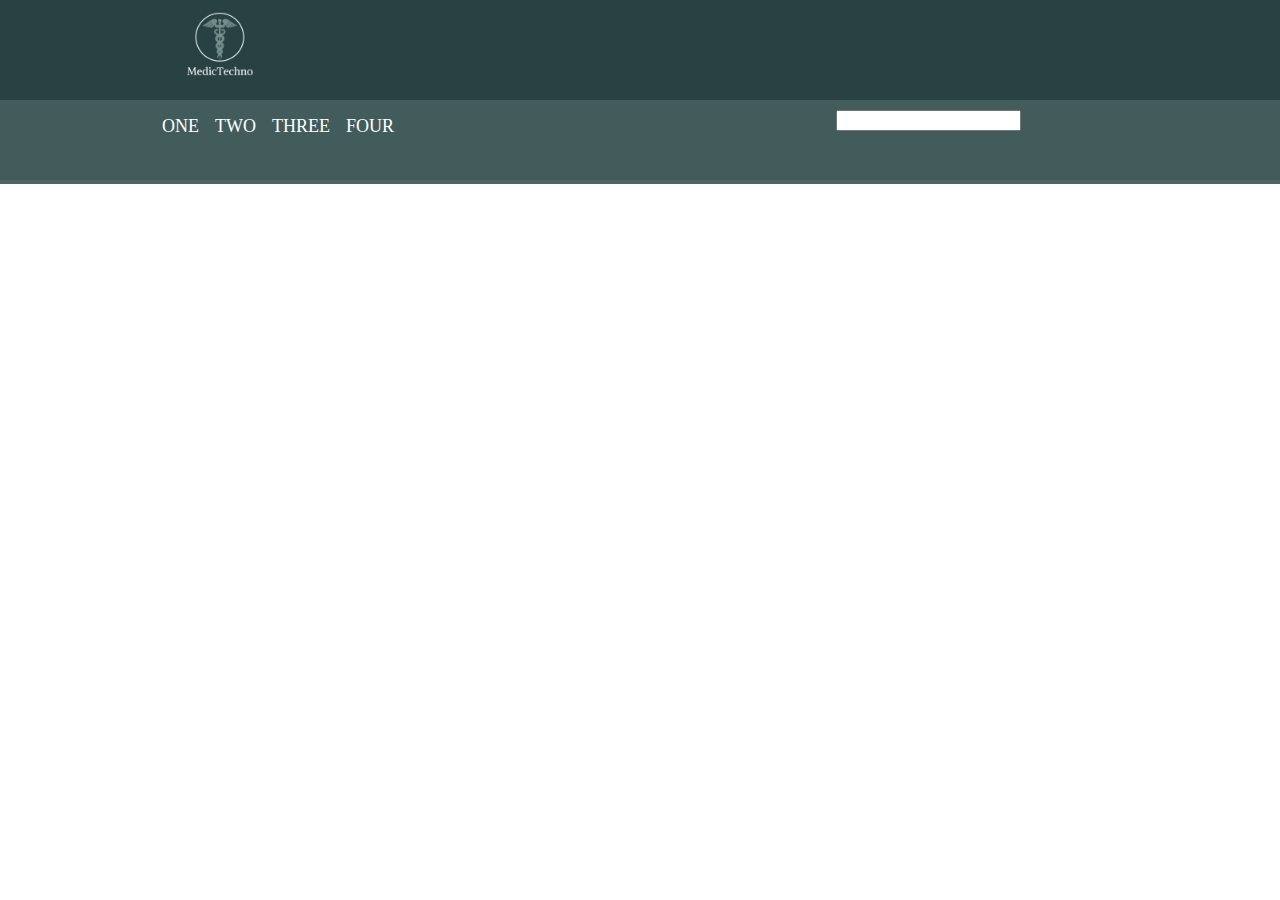
==== index.html @ e793a571 "up1" ====
<html>

<head>  
    <link rel="stylesheet" type="text/css" href="./css/main.css">
    <title>MedicTech</title>
</head>

<body>
    <header class="pagina-principal">
        <main>
            <div class="header-1">
                <div class="logo">
                    <img src="img/logo.png" height="100"/>
                 </div>

            </div>
        </main>
    </header>
    <main class="col-100 menu-urls">
        <div class="header-2">
            <div class="menu">
                <ul>
                    <li><a href="">one</a></li>
                    <li><a href="">two</a></li>
                    <li><a href="">three</a></li>
                    <li><a href="">four</a></li>
                </ul>
            </div>
                <div class="busca">
                    <input type="text"/>
                  </div>
        </div>
    </main>
</body>
</html>
---- css/main.css ----
body {
    width: 100%;
    height: 100%;
    margin: 0% auto;
}
ul {
    padding: 0px;
}

.pagina-principal {
    width: 100%;
    background-color: #284243;
    height: 100px;
}

main {
    margin: 0 auto;
    width: 980px;
    position: relative;
}

.logo {
    padding-left: 20px;
    width: 90%;
}

.header-2 {
    background-color: #425c5c;
    width: 980px;
    margin: 0% auto;
}
.menu-urls {
    height: 80px;
    background-color: #425c5c;
    border-bottom: 4px solid #506666
}

.menu ul li{
    display: inline-block;
    margin-left: 12px;
}

.menu ul li a {
    color: white;
    text-decoration: none;
    font-size: 18px;
    text-transform: uppercase;
    
}

.menu {
    width: 70%;
    float: left;

}

.busca {
    width: 30%;
    float: right;
}
.busca input{
    margin-top: 10px;
}
.col-100 {
    width: 100%;
    float: left;
    position:relative
}
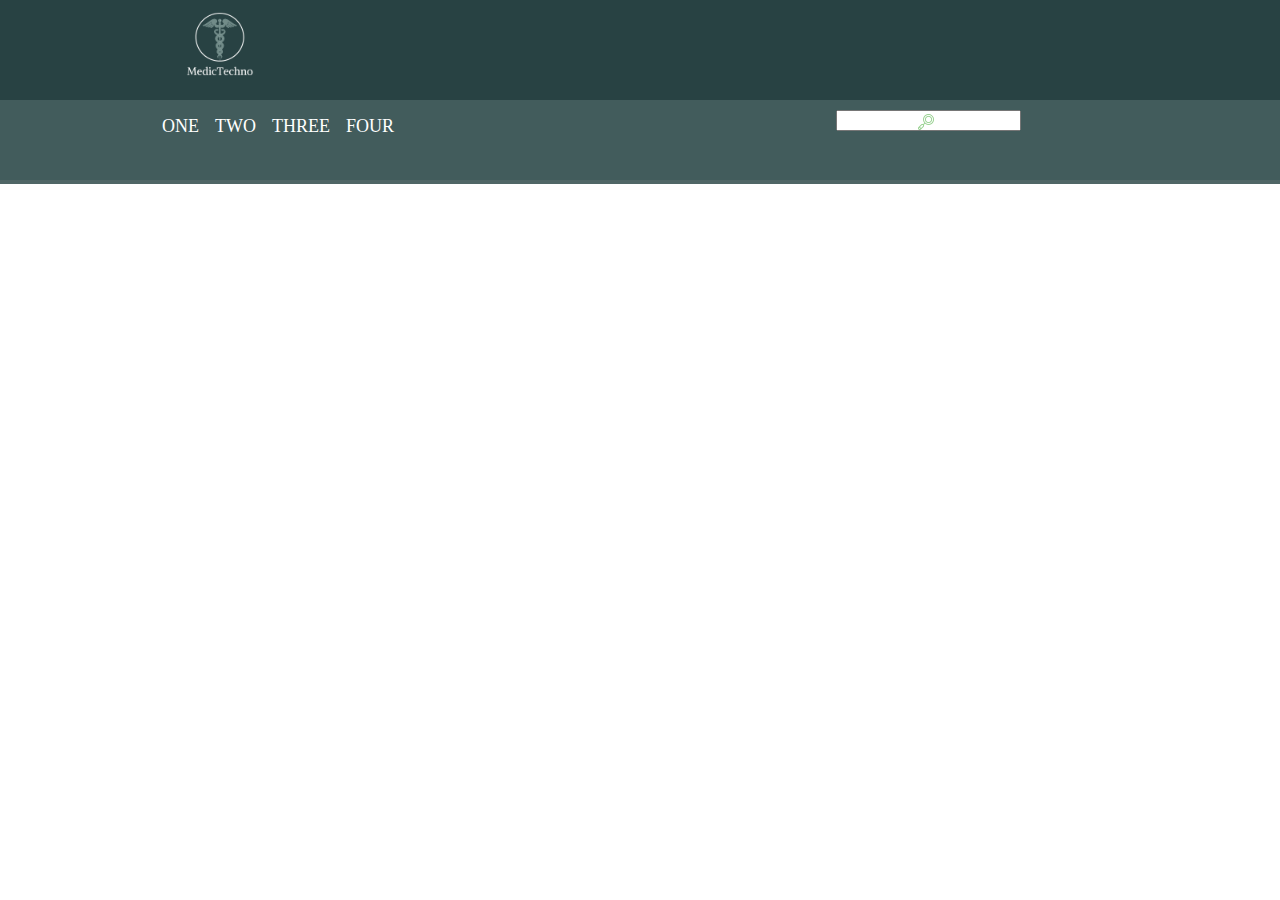
==== commit 9ae390d4: "update icones" ====
--- a/index.html
+++ b/index.html
@@ -1,8 +1,13 @@
-<html>
+<!DOCTYPE html>
+<html lang="pt-br">
 
 <head>  
+    <meta charset="UTF-8" />
+    <meta http-equiv="X-UA-Compatible" content="IE=edge" />
+    <meta name="viewport" content="width=device-width, initial-scale=1.0" />
     <link rel="stylesheet" type="text/css" href="./css/main.css">
-    <title>MedicTech</title>
+    <link rel="shortcut icon" href="/medictechno/img/logo.png" />
+    <title>MedicTechno</title>
 </head>
 
 <body>
@@ -28,6 +33,7 @@
             </div>
                 <div class="busca">
                     <input type="text"/>
+                    <img class="lupa" src="img/lupa.png" alt="lupa de pesquisa">
                   </div>
         </div>
     </main>
--- a/css/main.css
+++ b/css/main.css
@@ -57,10 +57,14 @@
 .busca {
     width: 30%;
     float: right;
-}
-.busca input{
     margin-top: 10px;
 }
+.lupa{
+    position:absolute;
+    right: 27%;
+    padding-top: 4px;
+    
+} 
 .col-100 {
     width: 100%;
     float: left;
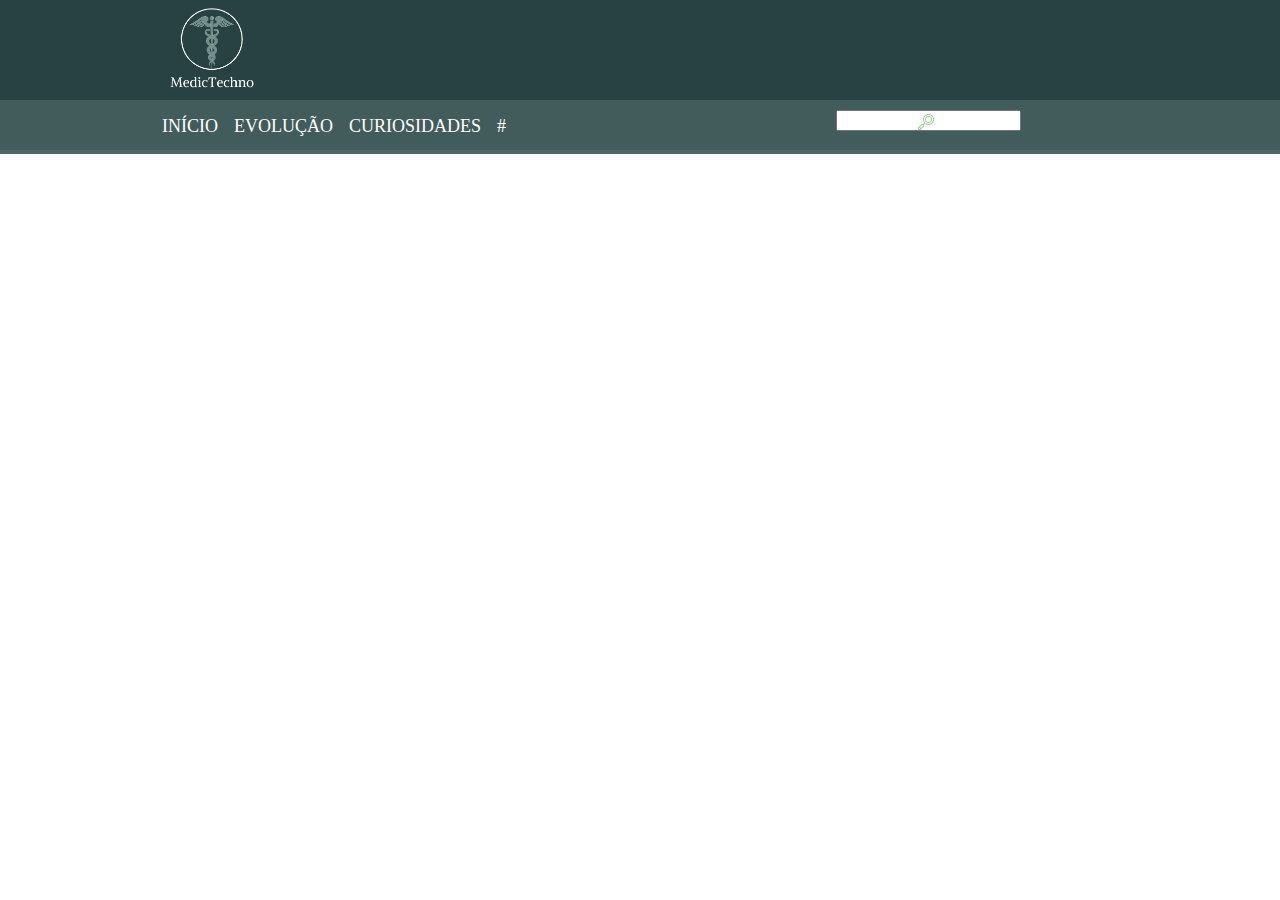
==== commit 161b7867: "att visual" ====
--- a/index.html
+++ b/index.html
@@ -15,7 +15,7 @@
         <main>
             <div class="header-1">
                 <div class="logo">
-                    <img src="img/logo.png" height="100"/>
+                    <img class=icon src="img/logo.png" height="80" alt="Logotipo do site"/>
                  </div>
 
             </div>
@@ -25,10 +25,10 @@
         <div class="header-2">
             <div class="menu">
                 <ul>
-                    <li><a href="">one</a></li>
-                    <li><a href="">two</a></li>
-                    <li><a href="">three</a></li>
-                    <li><a href="">four</a></li>
+                    <li><a href="">Início</a></li>
+                    <li><a href="">Evolução</a></li>
+                    <li><a href="">Curiosidades</a></li>
+                    <li><a href="">#</a></li>
                 </ul>
             </div>
                 <div class="busca">
--- a/css/main.css
+++ b/css/main.css
@@ -20,6 +20,7 @@
 }
 
 .logo {
+    border-top: 5px;
     padding-left: 20px;
     width: 90%;
 }
@@ -30,7 +31,7 @@
     margin: 0% auto;
 }
 .menu-urls {
-    height: 80px;
+    height: 50px;
     background-color: #425c5c;
     border-bottom: 4px solid #506666
 }
@@ -69,4 +70,8 @@
     width: 100%;
     float: left;
     position:relative
+}
+
+.icon {
+    margin-top: 8px;
 }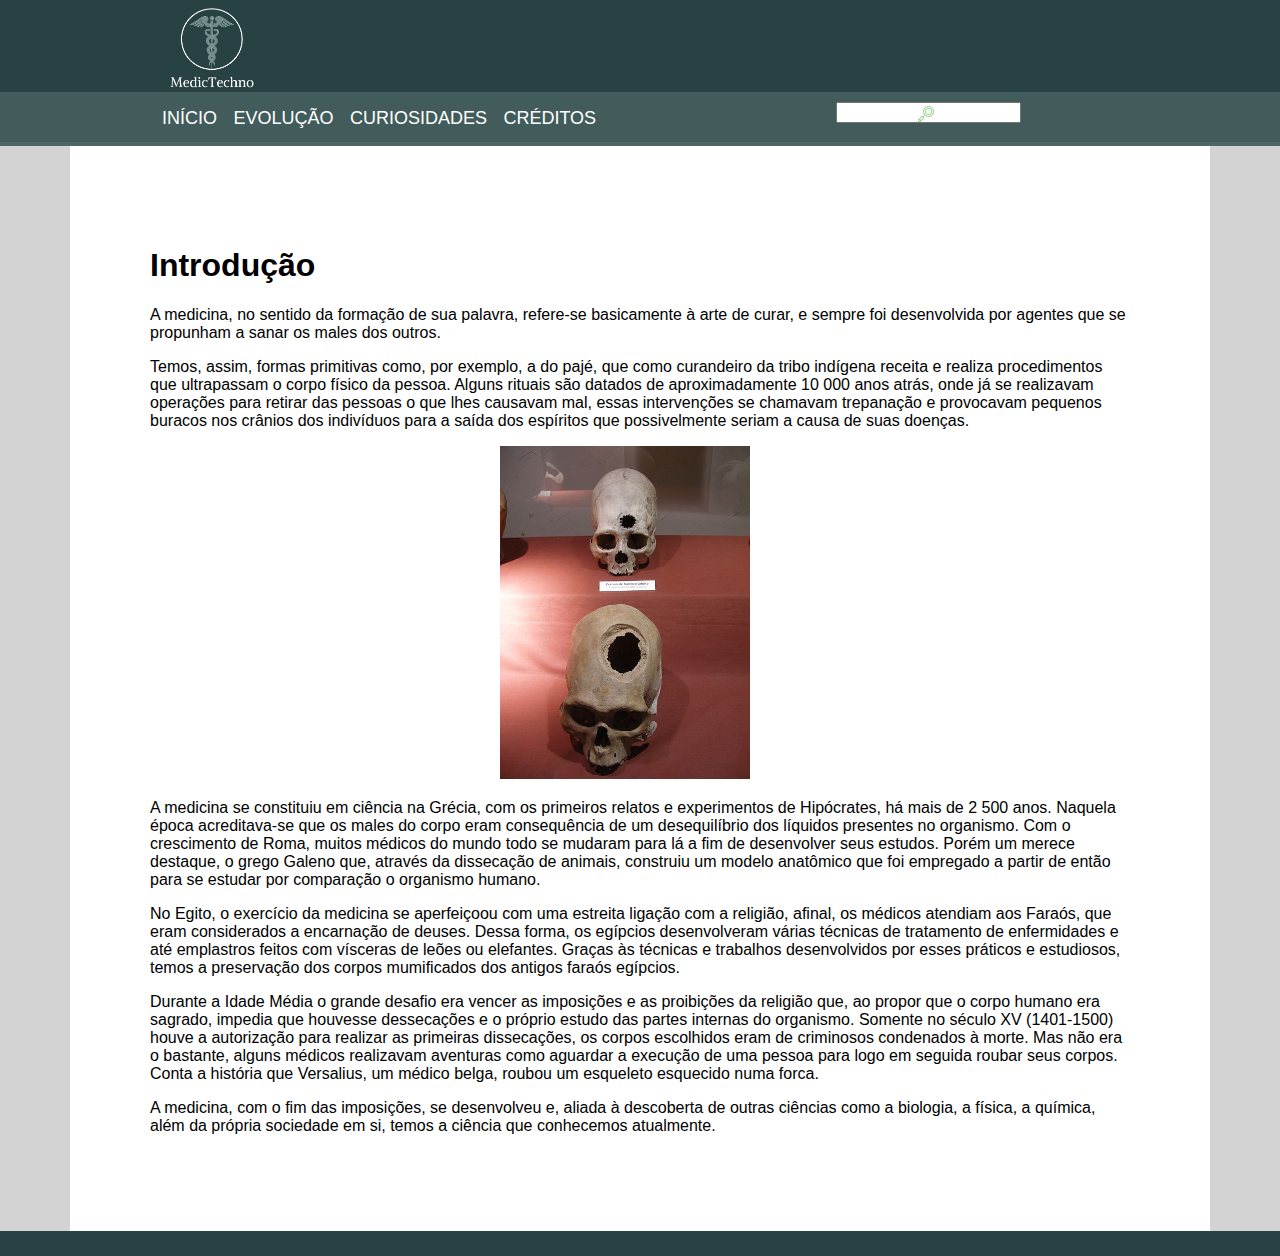
==== commit d49d3d65: "Alterações iniciais na página de início." ====
--- a/index.html
+++ b/index.html
@@ -6,12 +6,14 @@
     <meta http-equiv="X-UA-Compatible" content="IE=edge" />
     <meta name="viewport" content="width=device-width, initial-scale=1.0" />
     <link rel="stylesheet" type="text/css" href="./css/main.css">
-    <link rel="shortcut icon" href="/medictechno/img/logo.png" />
+    <link rel="stylesheet" type="text/css" href="css/inicio.css">
+    <link rel="shortcut icon" href="img/logo.png" />
+    
     <title>MedicTechno</title>
 </head>
 
 <body>
-    <header class="pagina-principal">
+    <header id ="header" class="pagina-principal">
         <main>
             <div class="header-1">
                 <div class="logo">
@@ -20,15 +22,15 @@
 
             </div>
         </main>
-    </header>
+   
     <main class="col-100 menu-urls">
         <div class="header-2">
             <div class="menu">
                 <ul>
-                    <li><a href="">Início</a></li>
-                    <li><a href="">Evolução</a></li>
-                    <li><a href="">Curiosidades</a></li>
-                    <li><a href="">#</a></li>
+                    <li><a href="index.html">Início</a></li>
+                    <li><a href="evolu.html">Evolução</a></li>
+                    <li><a href="curioso.html">Curiosidades</a></li>
+                    <li><a href="credit.html">Créditos</a></li>
                 </ul>
             </div>
                 <div class="busca">
@@ -37,5 +39,48 @@
                   </div>
         </div>
     </main>
+    </header>
+    <main class="corpo">
+
+        <section class="content">
+            <h1>Introdução</h1>
+            <p>A medicina, no sentido da formação de sua palavra, refere-se basicamente à arte de curar, e sempre foi desenvolvida por agentes que se propunham a sanar os males 
+                dos outros.</p>
+
+            <p>Temos, assim, formas primitivas como, por exemplo, a do pajé, que como curandeiro da tribo indígena receita e realiza procedimentos que ultrapassam o 
+                corpo físico da pessoa. Alguns rituais são datados de aproximadamente 10 000 anos atrás, onde já se realizavam operações para retirar das pessoas o que lhes causavam mal, 
+                essas intervenções se chamavam trepanação e provocavam pequenos buracos nos crânios dos indivíduos para a saída dos espíritos que possivelmente seriam 
+                a causa de suas doenças. </p>
+                <img src="img/inicio/trapanacao.jpg" alt="Crânio humano com alguns furos. Característico do ritual de trepanação.">
+
+                
+                
+            <p>A medicina se constituiu em ciência na Grécia, com os primeiros relatos e experimentos de Hipócrates, há mais de 2 500 anos. 
+                Naquela época acreditava-se que os males do corpo eram consequência de um desequilíbrio dos líquidos presentes no organismo. 
+                Com o crescimento de Roma, muitos médicos do mundo todo se mudaram para lá a fim de desenvolver seus estudos. 
+                Porém um merece destaque, o grego Galeno que, através da dissecação de animais, construiu um modelo anatômico que foi empregado a partir de então para se estudar 
+                por comparação o organismo humano.</p>
+                
+            <p>No Egito, o exercício da medicina se aperfeiçoou com uma estreita ligação com a religião, afinal, os médicos atendiam aos Faraós, 
+                que eram considerados a encarnação de deuses. Dessa forma, os egípcios desenvolveram várias técnicas de tratamento de enfermidades e até 
+                emplastros feitos com vísceras de leões ou elefantes. Graças às técnicas e trabalhos desenvolvidos por esses práticos e estudiosos, temos a 
+                preservação dos corpos mumificados dos antigos faraós egípcios.</p>
+                
+            <p>Durante a Idade Média o grande desafio era vencer as imposições e as proibições da religião que, ao propor que o corpo humano era sagrado, impedia 
+                que houvesse dessecações e o próprio estudo das partes internas do organismo. Somente no século XV (1401-1500) houve a autorização para realizar as 
+                primeiras dissecações, os corpos escolhidos eram de criminosos condenados à morte. Mas não era o bastante, alguns médicos realizavam aventuras como 
+                aguardar a execução de uma pessoa para logo em seguida roubar seus corpos. Conta a história que Versalius, um médico belga, roubou um esqueleto 
+                esquecido numa forca.</p>
+                
+            <p>A medicina, com o fim das imposições, se desenvolveu e, aliada à descoberta de outras ciências como a biologia, a física, a química, além da 
+                própria sociedade em si, temos a ciência que conhecemos atualmente.</p>
+        </section>
+
+
+    </main>
+    <footer id="footer">
+    </footer>
+
+    <script type="text/javascript" src="JS/script.js"></script>
 </body>
 </html>--- a/css/main.css
+++ b/css/main.css
@@ -1,77 +1,84 @@
 body {
-    width: 100%;
-    height: 100%;
-    margin: 0% auto;
+  width: 100%;
+  height: 100%;
+  margin: 0% auto;
+  font-family: Arial, Helvetica, sans-serif;
 }
 ul {
-    padding: 0px;
+  padding: 0px;
 }
 
 .pagina-principal {
-    width: 100%;
-    background-color: #284243;
-    height: 100px;
+  width: 100%;
+  background-color: #284243;
+  height: 100px;
 }
 
 main {
-    margin: 0 auto;
-    width: 980px;
-    position: relative;
+  margin: 0 auto;
+  width: 980px;
+  position: relative;
 }
 
 .logo {
-    border-top: 5px;
-    padding-left: 20px;
-    width: 90%;
+  border-top: 5px;
+  padding-left: 20px;
+  width: 90%;
 }
 
 .header-2 {
-    background-color: #425c5c;
-    width: 980px;
-    margin: 0% auto;
+  background-color: #425c5c;
+  width: 980px;
+  margin: 0% auto;
 }
 .menu-urls {
-    height: 50px;
-    background-color: #425c5c;
-    border-bottom: 4px solid #506666
+  height: 50px;
+  background-color: #425c5c;
+  border-bottom: 4px solid #506666;
 }
 
-.menu ul li{
-    display: inline-block;
-    margin-left: 12px;
+.menu ul li {
+  display: inline-block;
+  margin-left: 12px;
 }
 
 .menu ul li a {
-    color: white;
-    text-decoration: none;
-    font-size: 18px;
-    text-transform: uppercase;
-    
+  color: white;
+  text-decoration: none;
+  font-size: 18px;
+  text-transform: uppercase;
 }
 
 .menu {
-    width: 70%;
-    float: left;
-
+  width: 70%;
+  float: left;
 }
 
 .busca {
-    width: 30%;
-    float: right;
-    margin-top: 10px;
+  width: 30%;
+  float: right;
+  margin-top: 10px;
 }
-.lupa{
-    position:absolute;
-    right: 27%;
-    padding-top: 4px;
-    
-} 
+.lupa {
+  position: absolute;
+  right: 27%;
+  padding-top: 4px;
+}
 .col-100 {
-    width: 100%;
-    float: left;
-    position:relative
+  width: 100%;
+  float: left;
+  position: relative;
 }
 
 .icon {
-    margin-top: 8px;
-}+  margin-top: 8px;
+}
+
+#footer {
+  background: #284243;
+  width: 100%;
+  height: 25px;
+  position: absolute;
+  bottom: auto;
+  left: 0;
+}
--- a/css/inicio.css
+++ b/css/inicio.css
@@ -0,0 +1,15 @@
+body {
+    background-color: lightgray;
+    width: 100%;
+}
+.corpo {
+    margin-top: 46px;
+    padding: 80px;
+    background-color: white;
+    
+}
+.corpo img {
+    height: auto;
+    width: 250px;
+    margin-left: 350px;
+}